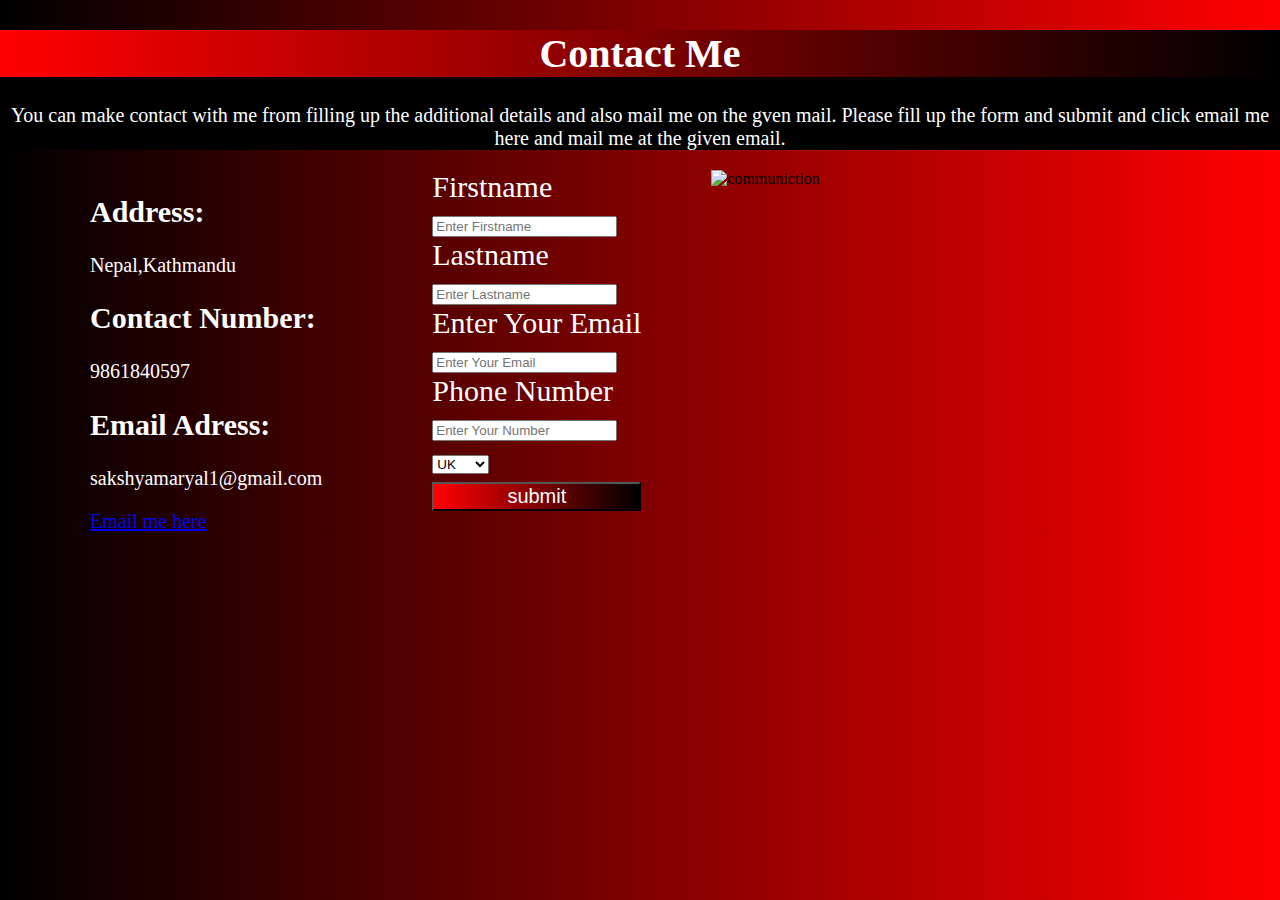
==== contact.html @ 56978b68 "assignment" ====
<!DOCTYPE html>
<html>
<head>
<title>contact</title>
<link rel="stylesheet" type="text/css" href="index.css">
</head>
<body>
<div class="contact">
<h1>Contact Me</h1>
<p>You can make contact with me from filling up the additional details and also mail me on the gven mail. Please fill up the form and submit and click email me here and mail me at the given email.</p>
</div>
<div class="fname">
<div class="adress">


<h2>Address:</h2>
<p>Nepal,Kathmandu</p>


<h2>Contact Number:</h2>
<p>9861840597</p>




<h2>Email Adress:</h2>
<p>sakshyamaryal1@gmail.com</p>


<a href="mailto:sakshyamaryal1@gmail.com">Email me here</a>
</div>
<div class="name">
Firstname<br>
<input type="text" name="firstname" required="required" placeholder="Enter Firstname"><br>


Lastname<br>
<input type="text" name="lastname" required="required" placeholder="Enter Lastname"><br>




Enter Your Email<br>
<input type="text" name="email" required="required" placeholder="Enter Your Email"><br>

Phone Number<br>
<input type="number" required="required" id="name" placeholder="Enter Your Number"><br>


<select name="Country">
<option value="UK">UK</option>
<option value="USA">USA</option>
<option value="Nepal">Nepal</option>
</select>
<div class="sumit">
<input type="submit" value="submit">
</div>
</div>

<div class="mage">
<img src="cont.png" alt="communiction" width="650" height="470">
</div>
</div>

</body>
</html>
---- index.css ----
body{
	background:linear-gradient(to right,#000000,red);
	margin:0px;
	
}
nav ul{
	margin:5px;
	padding:0%;
	
}
nav ul li{
	background:grey;
	list-style:none;
	float:left;
	margin:5px;
	padding:1%;
}
/*main{
	background-image:url(library.png);
	background-size:100%;
	background-repeat:no-repeat;
	width:1350px;
	height:550px;
	text-align:center;
	
	
}*/

.web{
	text-align:center;
	
	color:#ffffff;
	
}
.intro {
	background-color:#000000;
	color:#ffffff;
	text-align:center;
	padding:30px;
	font-size:18px;
	
	
}

.intro h1{
	font-size:60px;
	background:linear-gradient(to right, red, #000000);

}

.intro2 {
	background-color:#000000;
	color:#ffffff;
	text-align: center;
	font-size:18px;
	
	
}

.intro2 h1 {
	font-size:40px;
	background:linear-gradient(to right, red, #000000);
 }

.footer {
	text-align:center;
	color:#ffffff;
	background-color:#000000;
	
	
	font-size:18px;
}

.footer h1 {
	background:linear-gradient(to right, red, #000000);

}
.pic{
	display:flex;
	margin-left:20px;
}
.pic2{
	
	margin-left:20px;
}
.pic3{
	
	margin-left:20px;
}
.pic4{
	
	margin-left:20px;
}



















.place{
	margin-left:33%;
	color:#ffffff;
	display:flex;
	
}

.change{
	flex:coloumn;
}
	

.contact{
	margin-top:30px;
	
}

.cv{
	margin-top:30px;
	;
}
.sitereport{
	margin-top:30px;
	
}











.contact{
	font-size:20px;
	background-color:#000000;
	color:#ffffff;
	text-align:center;
}
.contact h1{
	font-size:40px;
	background:linear-gradient(to right,red,#000000);
}

.fname{
	display:flex;
	
}


.name{
	color:#ffffff;
	margin-left:110px;
	font-size:30px;
	

}

	

.adress{
	color:#ffffff;
	margin-left:90px;
	font-size:20px;
}
.mage{
	

	margin-left:70px;
}

form input[type="radio"]{
	display:none;
	
}
 .summit{
	height:60px;
	margin:45px 0;
}
.sumit input{
	width:100%;
	height:100%;
	background:linear-gradient(to right,red,#000000);
	outline:none;
	color:#ffffff;
	font-size:20px;
}
.sumit input:hover{
	background:linear-gradient(to right,blue,red);
}











*{
	box-sizing: border-box;
}
.container{
	display: grid;
	grid-template-columns: 500px auto auto auto;
	grid-template-rows: 50px auto auto auto;
	/*grid-gap:10px;*/
	padding: 10px;
	text-align:justify;

}
.container> div{
	background-color:white;
}
.top{
	color:#ffffff;
	grid-column:1/5;
	text-align:center;
	padding: 10px;
	font-size:40px;
	background:linear-gradient(to right,grey,#000000)

	
}
.item1{
	color:#ffffff;
	grid-row:2/4;
	padding:10px;
    background:linear-gradient(to right,grey,#000000);
	
}
.item2{
	color:#000000;
	grid-column:2/5;
	grid-row:2/3;
	padding:10px;
	
	/*background:linear-gradient(to right,red,#000000)*/
}
.item3{
	color:#000000;
	grid-column-start:2;
	/*background:linear-gradient(to right,red,#000000);*/
	padding:10px;
	

}
.item4{
	color:#000000;
	grid-column:4/3;
    /*background:linear-gradient(to right,red,#000000);*/
	padding:10px;
	
}

.foot{
	text-align:center;
	color:#000000;
	grid-column:1/4;
	/*background:linear-gradient(to right,red,#000000);*/
	padding:10px;
	font-size:20px;
	
}
.item2 h1{
	text-align:center;
	background-color:#000000;
	color:#ffffff;
	font-size:50px;
}
.item3 h1{
	text-align:center;
	background-color:#000000;
	color:#ffffff;
	font-size:50px;
	
}
.item4 h1{
	text-align:center;
	background-color:#000000;
	color:#ffffff;
	font-size:50px;
	
}
.foot h1{
	font-size:50px;
	text-align:center;
	background-color:#000000;
	color:#ffffff;
}











.site{
	color:#ffffff;
	text-align:center;
}



.date{
	color:#ffffff;
}


.sec{
	display:grid;
	grid-template-columns:500px auto auto  auto;
	grid-template-rows:50px auto auto auto ;
	grid-gap:10px;
	padding: 10px;
	text-align:justify;
	box-sizing:border-box;
	
}
.sec> div{
	background-color:#000000;
}
.topic{
	grid-column:1/5;
	
    color:#ffffff;
	padding:10px;
	text-align:center;
	font-size:34px;
	
}

.topic1{
	grid-row:3/6;
	background-color:#000000;
	text-align:center;
	color:#ffffff;
	padding:10px;
}
.topic1 h1{
	color:#ffffff;
    background:linear-gradient(to right,red,#000000);
}
.topic2{
	grid-column:2/4;
	grid-row:3/4;
	padding:10px;
	color:#ffffff;
	text-align:center;
}
.topic2 h1{
	color:#ffffff;
    background:linear-gradient(to right,red,#000000);
}
.topic3{
	grid-row:4/5;
	grid-column:2/4;
	padding:10px;
	color:#ffffff;
	
}
.topic3 h1{
	color:#ffffff;
    background:linear-gradient(to right,red,#000000);
}
.topic4{
	grid-row:5/5;
	grid-column:2/4;
	padding:10px;
	color:#ffffff;
	
}
.topic4 h1{
	color:#ffffff;
    background:linear-gradient(to right,red,#000000);
}
.topic5{
	grid-column:1/5;
	padding:10px;
	color:#ffffff;
	grid-row-start:6;
	
}
.topic5 h1{
	color:#ffffff;
    background:linear-gradient(to right,red,#000000);
}

.images{
	display:flex;
    color:#ffffff;
	text-align:center;
}
.images{
	font-size:50px;
}
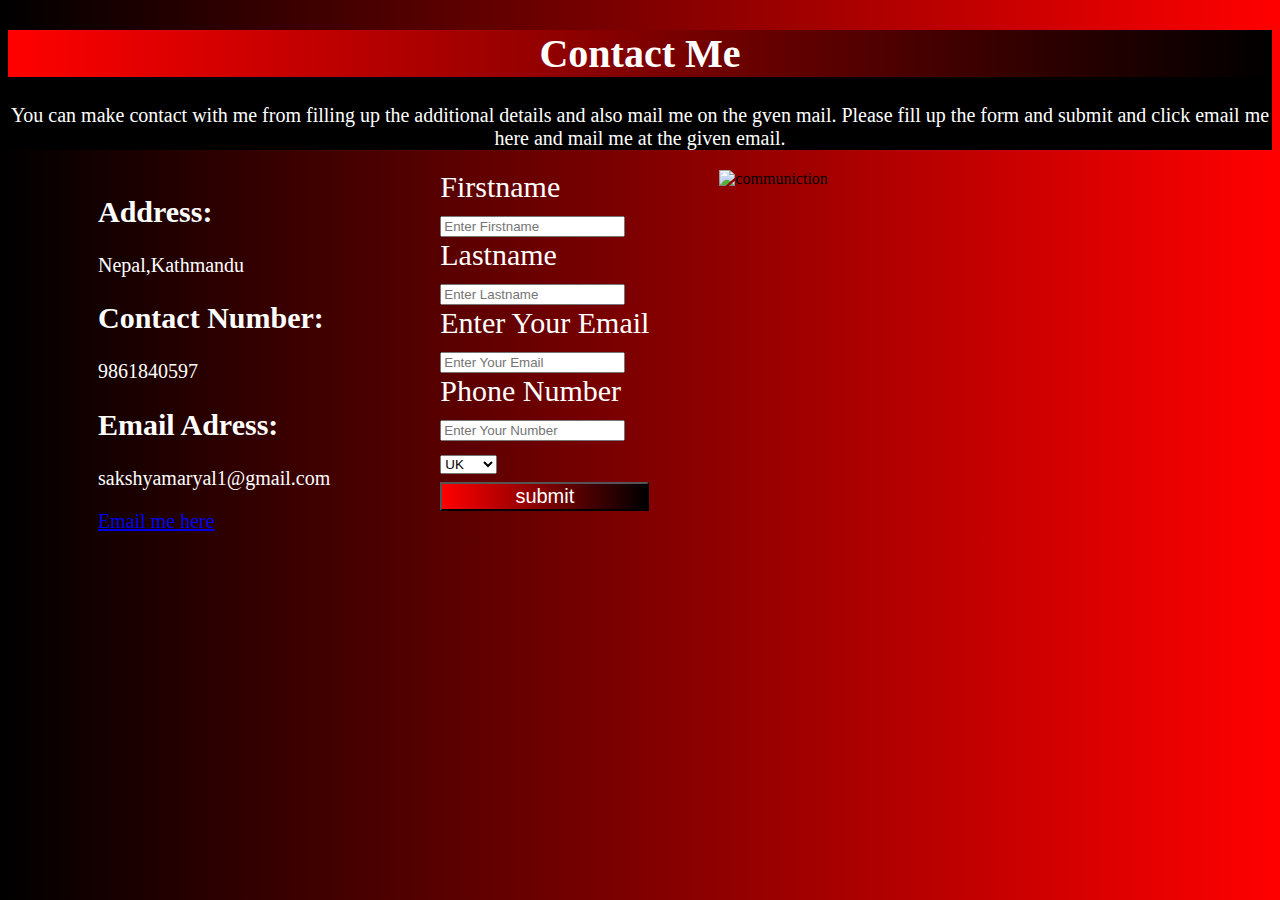
==== commit 8488d38e: "assignment" ====
--- a/contact.html
+++ b/contact.html
@@ -1,6 +1,7 @@
 <!DOCTYPE html>
-<html>
+<html class="contacta-bg" lang="en" >
 <head>
+<meta charset="UTF-8">
 <title>contact</title>
 <link rel="stylesheet" type="text/css" href="index.css">
 </head>
--- a/index.css
+++ b/index.css
@@ -1,7 +1,12 @@
-body{
-	background:linear-gradient(to right,#000000,red);
-	margin:0px;
-	
+/*body{
+	background:linear-gradient(to right,#000000,red);
+	margin:0px;
+	
+}*/
+.index-bg{
+	background-image:url(lamp.png);
+	background-repeat:no-repeat;
+	background-size:100%;
 }
 nav ul{
 	margin:5px;
@@ -26,88 +31,48 @@
 	
 }*/
 
-.web{
-	text-align:center;
-	
-	color:#ffffff;
-	
-}
+
 .intro {
-	background-color:#000000;
+
 	color:#ffffff;
 	text-align:center;
 	padding:30px;
 	font-size:18px;
-	
+
 	
 }
 
 .intro h1{
 	font-size:60px;
-	background:linear-gradient(to right, red, #000000);
-
-}
-
-.intro2 {
-	background-color:#000000;
-	color:#ffffff;
-	text-align: center;
-	font-size:18px;
-	
-	
-}
-
-.intro2 h1 {
-	font-size:40px;
-	background:linear-gradient(to right, red, #000000);
- }
-
-.footer {
-	text-align:center;
-	color:#ffffff;
-	background-color:#000000;
-	
-	
-	font-size:18px;
-}
-
-.footer h1 {
-	background:linear-gradient(to right, red, #000000);
-
-}
-.pic{
-	display:flex;
-	margin-left:20px;
-}
-.pic2{
-	
-	margin-left:20px;
-}
-.pic3{
-	
-	margin-left:20px;
-}
-.pic4{
-	
-	margin-left:20px;
-}
-
-
-
-
-
-
-
-
-
-
-
-
-
-
-
-
-
+	/*background:linear-gradient(to right, red, #000000);*/
+    color:#ffffff;
+
+}
+
+.intro p{
+	background-color:#000000;
+	opacity:0.6;
+}
+
+
+
+
+
+
+
+
+
+
+
+
+
+
+
+
+.port-bg{
+	background:linear-gradient(to right,#000000,red);
+	margin:0px;
+}
 
 
 .place{
@@ -144,7 +109,10 @@
 
 
 
-
+.contacta-bg{
+	background:linear-gradient(to right,#000000,red);
+	margin:0px;
+}
 
 .contact{
 	font-size:20px;
@@ -212,11 +180,15 @@
 
 
 
-
+.cv-bg{
+	background:linear-gradient(to right,#000000,red);
+	margin:0px;
+}
 
 *{
 	box-sizing: border-box;
 }
+
 .container{
 	display: grid;
 	grid-template-columns: 500px auto auto auto;
@@ -314,7 +286,10 @@
 
 
 
-
+.siter-bg{
+	background:linear-gradient(to right,#000000,red);
+	margin:0px;
+}
 
 .site{
 	color:#ffffff;
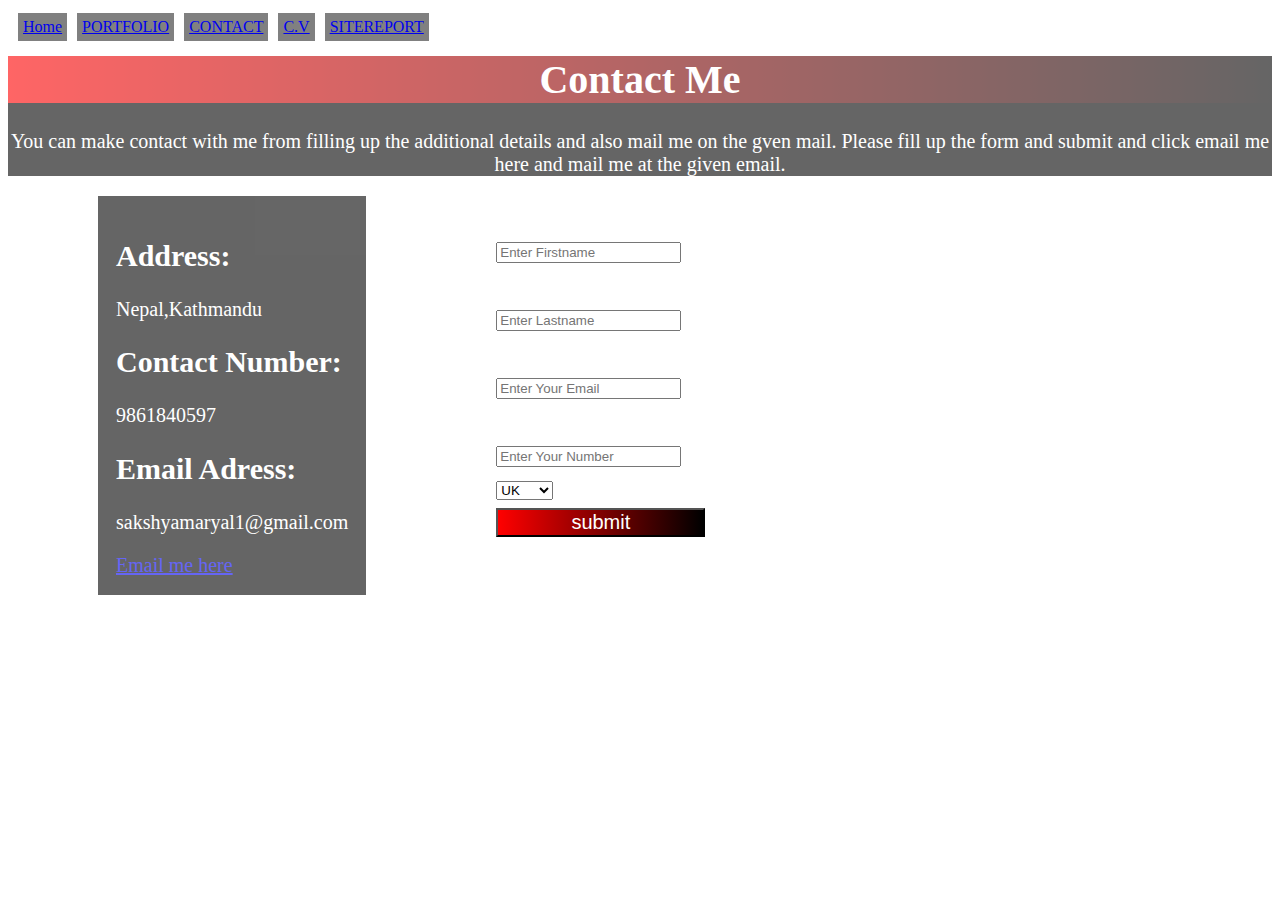
==== commit 73f1d714: "assignment" ====
--- a/contact.html
+++ b/contact.html
@@ -6,6 +6,18 @@
 <link rel="stylesheet" type="text/css" href="index.css">
 </head>
 <body>
+<nav>
+<ul>
+<li><a href="index.html">Home</a></li>
+<li><a href="portfolio.html">PORTFOLIO</a></li>
+<li><a href="contact.html">CONTACT</a></li>
+<li><a href="cv.html">C.V</a></li>
+<li><a href="sitereport.html">SITEREPORT</a></li>
+</ul>
+</nav><br>
+
+
+
 <div class="contact">
 <h1>Contact Me</h1>
 <p>You can make contact with me from filling up the additional details and also mail me on the gven mail. Please fill up the form and submit and click email me here and mail me at the given email.</p>
@@ -29,6 +41,7 @@
 
 
 <a href="mailto:sakshyamaryal1@gmail.com">Email me here</a>
+<!--https://www.youtube.com/watch?v=j_lo8rvpsh4  -->
 </div>
 <div class="name">
 Firstname<br>
@@ -58,9 +71,9 @@
 </div>
 </div>
 
-<div class="mage">
+<!--<div class="mage">
 <img src="cont.png" alt="communiction" width="650" height="470">
-</div>
+</div>-->
 </div>
 
 </body>
--- a/index.css
+++ b/index.css
@@ -1,24 +1,47 @@
+
 /*body{
 	background:linear-gradient(to right,#000000,red);
 	margin:0px;
 	
 }*/
+
+
+
+
+
 .index-bg{
 	background-image:url(lamp.png);
 	background-repeat:no-repeat;
 	background-size:100%;
 }
+/*.menu{
+	display:flex;
+	list-style:none;
+	
+}
+.menu1{
+	background:grey;
+	
+}*/
 nav ul{
 	margin:5px;
 	padding:0%;
+	text-decoration:none;
 	
 }
 nav ul li{
+	text-decoration:none;
 	background:grey;
 	list-style:none;
 	float:left;
 	margin:5px;
-	padding:1%;
+	padding:5px;
+	
+}
+nav ul li a:hover{
+	color:green;
+	background-color:red;
+	
 }
 /*main{
 	background-image:url(library.png);
@@ -110,8 +133,11 @@
 
 
 .contacta-bg{
-	background:linear-gradient(to right,#000000,red);
+	/*background:linear-gradient(to right,#000000,red);*/
 	margin:0px;
+    background-image:url(cont.png);
+	background-repeat:no-repeat;
+	background-size:100%;
 }
 
 .contact{
@@ -119,10 +145,12 @@
 	background-color:#000000;
 	color:#ffffff;
 	text-align:center;
+	opacity:0.6;
 }
 .contact h1{
 	font-size:40px;
 	background:linear-gradient(to right,red,#000000);
+	
 }
 
 .fname{
@@ -133,10 +161,11 @@
 
 .name{
 	color:#ffffff;
-	margin-left:110px;
+	margin-left:130px;
 	font-size:30px;
-	
-
+	/*background-color:#000000;
+	opacity:0.6;
+	padding:20px;*/
 }
 
 	
@@ -145,6 +174,9 @@
 	color:#ffffff;
 	margin-left:90px;
 	font-size:20px;
+	background-color:#000000;
+	opacity:0.6;
+	padding:18px;
 }
 .mage{
 	
@@ -156,6 +188,7 @@
 	display:none;
 	
 }
+/*https://www.w3schools.com/css/css_form.asp*/
  .summit{
 	height:60px;
 	margin:45px 0;
@@ -180,14 +213,14 @@
 
 
 
-.cv-bg{
+/*.cv-bg{
 	background:linear-gradient(to right,#000000,red);
 	margin:0px;
-}
-
-*{
+}*/
+
+/*{
 	box-sizing: border-box;
-}
+}*/
 
 .container{
 	display: grid;
@@ -201,13 +234,15 @@
 .container> div{
 	background-color:white;
 }
+/*https://developer.mozilla.org/en-US/docs/Web/CSS/grid-column*/
 .top{
 	color:#ffffff;
 	grid-column:1/5;
+	
 	text-align:center;
 	padding: 10px;
 	font-size:40px;
-	background:linear-gradient(to right,grey,#000000)
+	background:linear-gradient(to right,grey,#000000);
 
 	
 }
@@ -287,13 +322,17 @@
 
 
 .siter-bg{
-	background:linear-gradient(to right,#000000,red);
+	background:linear-gradient(#000000,red);
+    /*background-image:url(glass.png);*/
+	background-repeat:no-repeat;
+	background-size:100%;
 	margin:0px;
 }
 
 .site{
 	color:#ffffff;
 	text-align:center;
+	
 }
 
 
@@ -311,10 +350,20 @@
 	padding: 10px;
 	text-align:justify;
 	box-sizing:border-box;
-	
+	animation-name:example;
+	animation-duration:60s;
+	animation-delay:2s;
+}
+@keyframes example{
+	0%{background-color:#ffffff;}
+	25%{background-color:green;}
+	50%{background-color:yellow;}
+	75%{background-color:red;}
+	100%{background-color:grey;}
 }
 .sec> div{
 	background-color:#000000;
+	
 }
 .topic{
 	grid-column:1/5;
@@ -382,11 +431,21 @@
     background:linear-gradient(to right,red,#000000);
 }
 
+
 .images{
+	font-size:30px;
+	color:#ffffff;
+	text-align:center;
+}
+.images{
+	
+}
+.logo{
 	display:flex;
-    color:#ffffff;
-	text-align:center;
-}
-.images{
-	font-size:50px;
-}+}
+.validation{
+	color:#ffffff;
+	text-align:center;
+}
+@media screen and (max-width:600px)
+
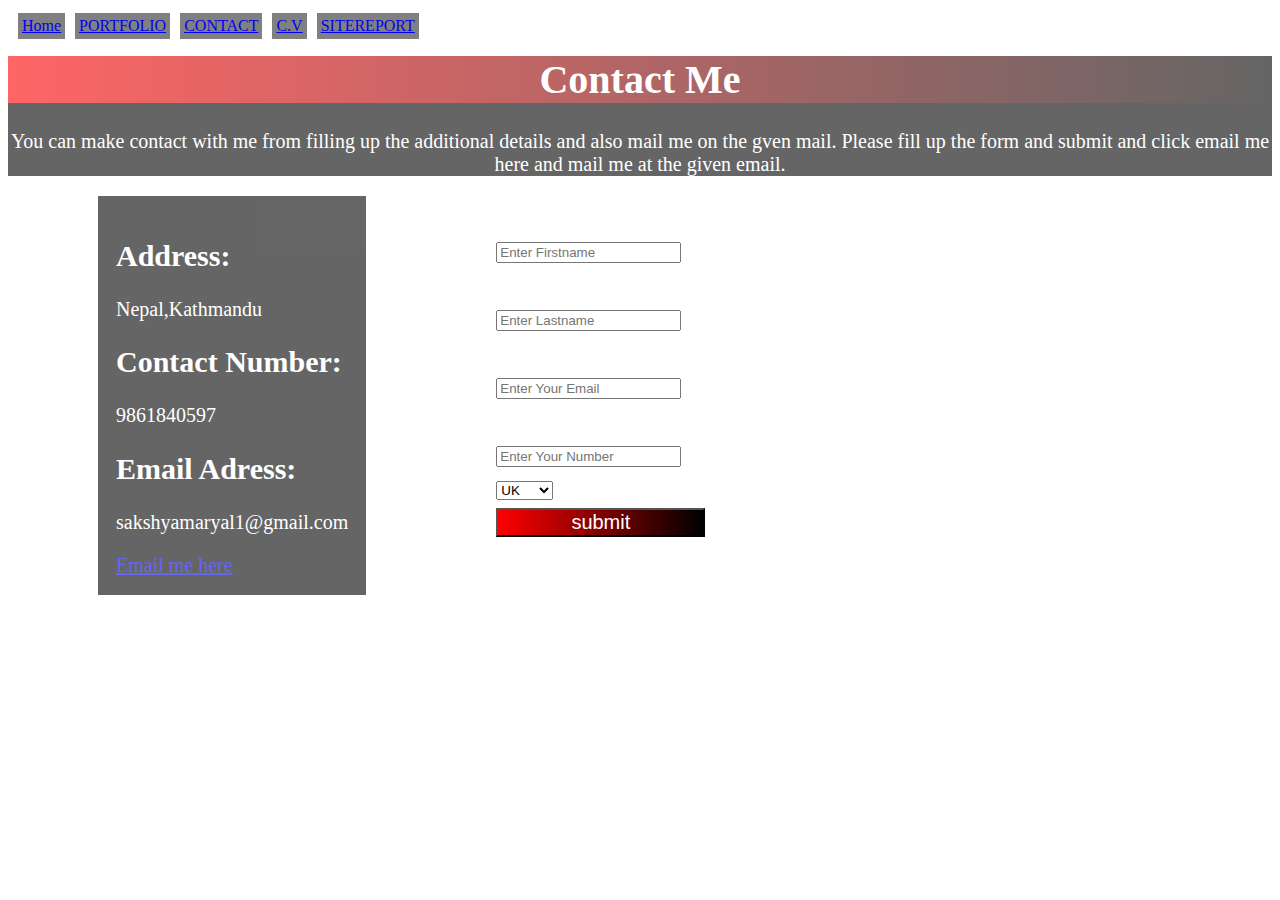
==== commit 48545d3a: "assignment" ====
--- a/contact.html
+++ b/contact.html
@@ -2,6 +2,7 @@
 <html class="contacta-bg" lang="en" >
 <head>
 <meta charset="UTF-8">
+<!--https://www.w3schools.com/tags/att_meta_charset.asp-->
 <title>contact</title>
 <link rel="stylesheet" type="text/css" href="index.css">
 </head>
@@ -15,6 +16,7 @@
 <li><a href="sitereport.html">SITEREPORT</a></li>
 </ul>
 </nav><br>
+
 
 
 
--- a/index.css
+++ b/index.css
@@ -23,26 +23,43 @@
 	background:grey;
 	
 }*/
+nav{
+	text-decoration:none;
+	color:whitt;
+}
 nav ul{
 	margin:5px;
 	padding:0%;
 	text-decoration:none;
+	color:#ffffff;
 	
 }
 nav ul li{
+	color:#ffffff;
 	text-decoration:none;
 	background:grey;
 	list-style:none;
 	float:left;
 	margin:5px;
-	padding:5px;
+	padding:4px;
 	
 }
 nav ul li a:hover{
 	color:green;
 	background-color:red;
-	
-}
+	padding:7px;
+	
+	
+}
+
+/*nav div{
+    width: 35px;
+    height: 5px;
+    background-color: #ffffff;
+    margin: 6px 0;
+	text-decoration:none;
+	opacity:0.6;
+}*/
 /*main{
 	background-image:url(library.png);
 	background-size:100%;
@@ -351,7 +368,7 @@
 	text-align:justify;
 	box-sizing:border-box;
 	animation-name:example;
-	animation-duration:60s;
+	animation-duration:40s;
 	animation-delay:2s;
 }
 @keyframes example{
@@ -447,5 +464,13 @@
 	color:#ffffff;
 	text-align:center;
 }
-@media screen and (max-width:600px)
-
+/*@media screen and (max-width:600px){
+	section{
+	
+     width: 35px;
+     height: 5px;
+     background-color: black;
+      margin: 6px 0;
+	}
+}*/
+
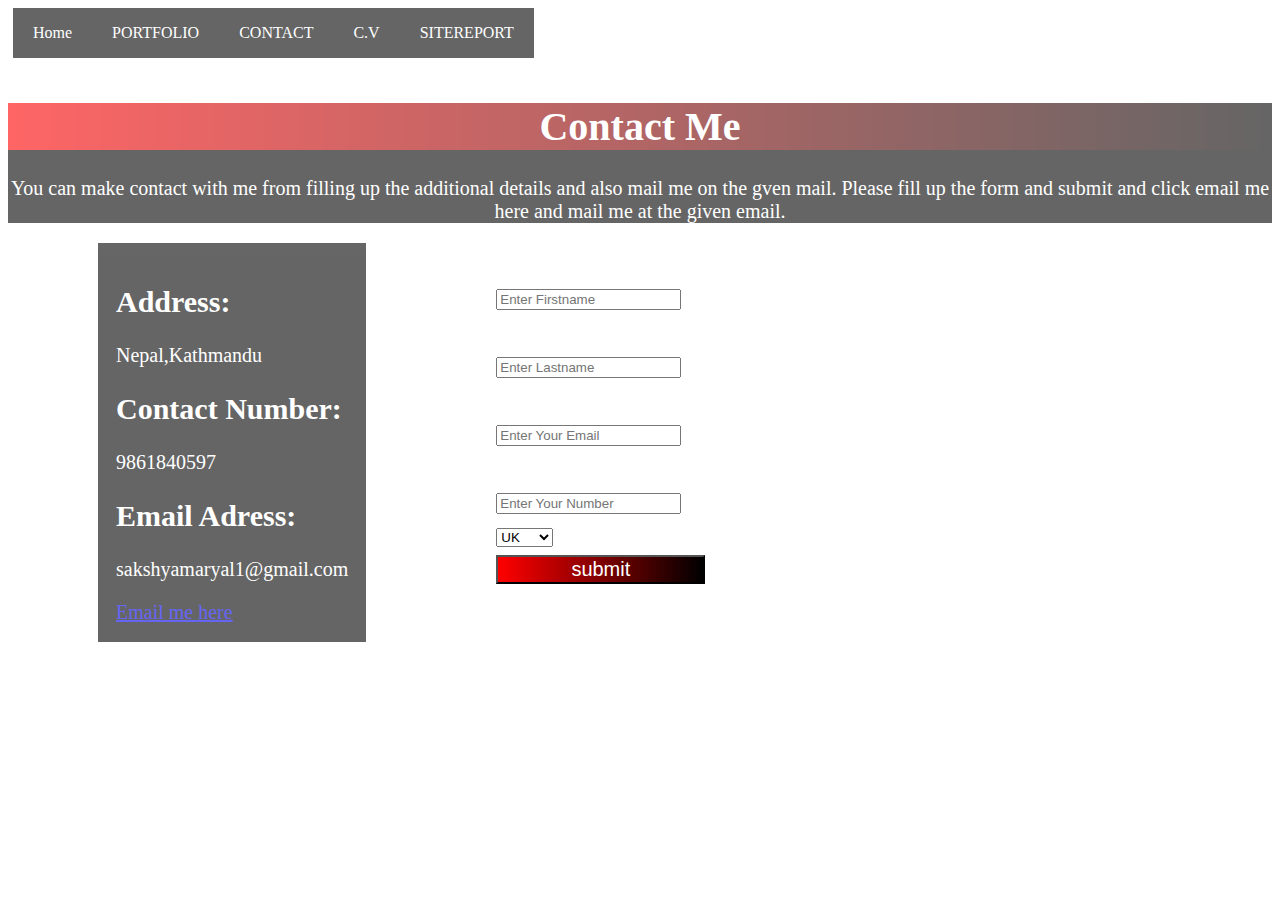
==== commit 2ca5ccde: "assignment" ====
--- a/contact.html
+++ b/contact.html
@@ -1,6 +1,8 @@
 <!DOCTYPE html>
 <html class="contacta-bg" lang="en" >
 <head>
+<meta name="viewport" content="width=device-width, initial-scale=1.0">
+<!--https://www.w3schools.com/tags/tag_meta.asp-->
 <meta charset="UTF-8">
 <!--https://www.w3schools.com/tags/att_meta_charset.asp-->
 <title>contact</title>
@@ -20,7 +22,7 @@
 
 
 
-<div class="contact">
+<div class="contactor">
 <h1>Contact Me</h1>
 <p>You can make contact with me from filling up the additional details and also mail me on the gven mail. Please fill up the form and submit and click email me here and mail me at the given email.</p>
 </div>
--- a/index.css
+++ b/index.css
@@ -1,8 +1,6 @@
 
 /*body{
-	background:linear-gradient(to right,#000000,red);
-	margin:0px;
-	
+
 }*/
 
 
@@ -24,30 +22,43 @@
 	
 }*/
 nav{
-	text-decoration:none;
-	color:whitt;
+	
+	color:#ffffff;
+	width:100%;
+	height:50px;
+	
 }
 nav ul{
 	margin:5px;
 	padding:0%;
-	text-decoration:none;
+	
 	color:#ffffff;
 	
 }
 nav ul li{
 	color:#ffffff;
-	text-decoration:none;
-	background:grey;
+
+	background:#000000;
 	list-style:none;
 	float:left;
-	margin:5px;
-	padding:4px;
-	
+	display:inline-block;
+	/*margin:5px;
+	padding:4px;*/
+	line-height:50px;
+	opacity:0.6;
+	
+}
+ ul li a{
+	text-decoration:none;
+	padding:0 20px;
+	color:#ffffff;
 }
 nav ul li a:hover{
-	color:green;
-	background-color:red;
-	padding:7px;
+	color:#000000;
+	background-color:#ffffff;
+	/*padding:7px;*/
+	
+	
 	
 	
 }
@@ -83,7 +94,7 @@
 }
 
 .intro h1{
-	font-size:60px;
+	font-size:3rem;
 	/*background:linear-gradient(to right, red, #000000);*/
     color:#ffffff;
 
@@ -134,7 +145,7 @@
 
 .cv{
 	margin-top:30px;
-	;
+	
 }
 .sitereport{
 	margin-top:30px;
@@ -157,14 +168,14 @@
 	background-size:100%;
 }
 
-.contact{
+.contactor{
 	font-size:20px;
 	background-color:#000000;
 	color:#ffffff;
 	text-align:center;
 	opacity:0.6;
 }
-.contact h1{
+.contactor h1{
 	font-size:40px;
 	background:linear-gradient(to right,red,#000000);
 	
@@ -195,11 +206,11 @@
 	opacity:0.6;
 	padding:18px;
 }
-.mage{
+/*.mage{
 	
 
 	margin-left:70px;
-}
+}*/
 
 form input[type="radio"]{
 	display:none;
@@ -371,7 +382,7 @@
 	animation-duration:40s;
 	animation-delay:2s;
 }
-@keyframes example{
+@keyframes example {
 	0%{background-color:#ffffff;}
 	25%{background-color:green;}
 	50%{background-color:yellow;}
@@ -437,10 +448,11 @@
     background:linear-gradient(to right,red,#000000);
 }
 .topic5{
+	grid-row-start:6;
 	grid-column:1/5;
 	padding:10px;
 	color:#ffffff;
-	grid-row-start:6;
+	
 	
 }
 .topic5 h1{
@@ -454,9 +466,6 @@
 	color:#ffffff;
 	text-align:center;
 }
-.images{
-	
-}
 .logo{
 	display:flex;
 }
@@ -464,13 +473,394 @@
 	color:#ffffff;
 	text-align:center;
 }
-/*@media screen and (max-width:600px){
-	section{
-	
-     width: 35px;
-     height: 5px;
-     background-color: black;
-      margin: 6px 0;
-	}
+.reference{
+	font-size:18px;
+	color:#ffffff;
+	background:linear-gradient(to right,red,#000000);
+	
+}
+.reference h1{
+	font-size:35px;
+	color:#ffffff;
+	background:linear-gradient(to right,red,#000000);
+	transition:4s;
+	
+}
+.reference:hover{
+	color:yellow;
+	background:linear-gradient(to right,blue,red);
+	
+}
+/*@media type and (max-width:650px){
+	
+.index-bg{
+background-color:red;
+}
+
 }*/
-
+@media only screen and (max-width: 600px) {
+	nav{
+		height:20px;
+	}
+	nav ul li{
+		
+		
+	    font-size:7px;
+		display:inline;
+		line-height:20px;
+		width:50px;
+		padding:1px;
+	}
+	
+	
+	
+	.intro h1{
+		font-size:12px;
+		
+	}
+   .intro p{
+		font-size:10px;
+	}
+  .place{
+	  margin-left:15%;
+	  
+	  
+  }
+  
+  
+  
+  
+  
+  
+  .ind{
+	  width:225px;
+	  height:150px;
+	  
+  }
+  .contact{
+	  width:225px;
+	  height:150px;
+	  
+  }
+  .cv{
+	  width:225px;
+	  height:150px;
+  }
+  .sitereport{
+	  width:225px;
+	  height:150px;
+  }
+  
+  
+  
+  
+  
+  
+  
+  .contactor h1{
+	  font-size:10px;
+	  
+  }
+  .contactor{
+	  font-size:8px;
+  }
+  .name{
+	margin-left:20px;
+    font-size:10px;
+	height:10px;
+	
+  }
+  .adress{
+	
+	margin-left:20px;
+	font-size:7px;
+	
+	
+    padding:6px;
+	padding-bottom:1px;
+	}
+	.adress h1{
+		font-size:9px;
+		
+	}
+	.summit{
+	height:10px;
+	margin:5px 0;
+	
+	}
+	
+	
+	
+	.summit input{
+		height:10px;
+		width:20px;
+	}
+	
+	
+	
+	
+	
+	
+    .top{
+	
+	grid-column:1/3;
+	
+	text-align:center;
+
+	font-size:10px;
+	}
+	.item1{
+	font-size:8px;
+	
+	padding:1px;
+	grid-column:1/3;
+	grid-row:2/3
+	
+	
+   
+    }
+	.item1 h1{
+	font-size:10px;
+	
+	padding:1px;
+	
+	
+   
+    }
+	.adjust{
+		height:80px;
+		width:80px;
+	}
+	
+    .item2{
+	font-size:10px;	
+	padding:1px;
+	grid-column:1/3;
+	grid-row-start:3;
+	
+    }
+	.item2 h1{
+	font-size:10px;
+	text-align:center;
+	padding:1px;
+   
+    }
+    .item3{
+	font-size:10px;
+	padding:1px;
+	
+    grid-column:1/3;
+	grid-row-start:4;
+
+    }
+	.item3 h1{
+	font-size:10px;
+	
+	padding:1px;
+   
+    }
+    .item4{	
+	font-size:10px;
+	padding:1px;
+	grid-column:1/3;
+	grid-row-start:5
+    }
+	.item4 h1{
+	font-size:10px;
+	
+	padding:1px;
+   
+    }
+
+    .foot{	
+	font-size:10px;
+	padding:1px;
+	grid-column:1/3;
+	grid-row-start:span5;
+    }
+	.foot h1{
+	font-size:10px;
+	
+	padding:1px;
+   
+    }
+	
+	
+	
+	
+	
+	
+	
+	.site{
+		font-size:12px;
+	}
+	.date{
+		font-size:10px;
+	}
+	.cube{
+		width:350px;
+	}
+	.topic{
+	grid-column:1/3;
+	
+    
+	padding:1px;
+	text-align:center;
+	font-size:9px;
+	width:350px;
+	}
+
+    .topic1{
+	grid-row:2/3;
+	grid-column:1/3;
+	font-size:9px;
+
+	width:350px;
+   }
+   .topic1 h1{
+	font-size:9px;
+	width:350px;
+	
+	
+	
+   }
+   .github{
+	   width:300px;
+	   height:150px;
+	   
+   }
+  
+	
+	.topic2{
+	grid-column:1/3;
+	grid-row-start:3;
+	font-size:9px;
+	width:350px;
+	
+    }
+   .topic2 h1{
+	font-size:9px;
+	width:350px;
+	
+    }
+   .topic3{
+	grid-row-start:4;
+	grid-column:1/3;
+	font-size:9px;
+	width:350px;
+	
+	
+	
+   }
+   .topic3 h1{
+	font-size:9px;
+	width:350px;
+	
+    }
+    .topic4{
+	grid-row-start:5;
+	grid-column:1/3;
+	width:350px;
+	font-size:9px;
+	
+    }
+    .topic4 h1{
+	font-size:9px;
+	width:350px;
+    }
+    .topic5{
+	grid-row-start:6;
+	grid-column:1/3;
+	font-size:9px;
+	
+	width:350px;
+    }
+    .topic5 h1{
+		width:350px;
+	font-size:9px;
+    }
+    .image1{
+		font-size:10px;
+		
+	}
+	.one{
+		width:350px;
+		height:190px;
+	}
+	.two{
+		width:350px;
+		height:190px;
+	}
+	.three{
+		width:350px;
+		height:190px;}
+	.four{
+		width:350px;
+		height:190px;
+	}
+	.five{
+		width:350px;
+		height:190px;
+	}
+	.six{
+		width:350px;
+		height:190px;
+	}
+	.seven{
+		width:350px;
+		height:190px;
+	}
+	.eight{
+		width:350px;
+		height:190px;
+		}
+	.nine{
+		width:350px;
+		height:190px;
+	}
+	.ten{
+		width:350px;
+		height:190px;
+	}
+	.eleven{
+		width:350px;
+		height:190px;
+		}
+	.twelve{
+		width:350px;
+		height:190px;
+		}
+	.validation{
+		font-size:9px;
+	}	
+	.thirteen{
+		width:350px;
+		height:190px;
+	}
+	.fourteen{
+		width:350px;
+		height:190px;
+	}
+	.fiveteen{
+		width:350px;
+		height:190px;
+	}
+	.sixteen{
+		width:350px;
+		height:190px;
+	}
+	.seventeen{
+		width:350px;
+		height:190px;
+	}
+	.reference{
+		font-size:10px;
+		
+	}
+	.reference h1{
+		font-size:12px;
+	}
+	
+}
+	
+@media only screen and (min-width: 390px) 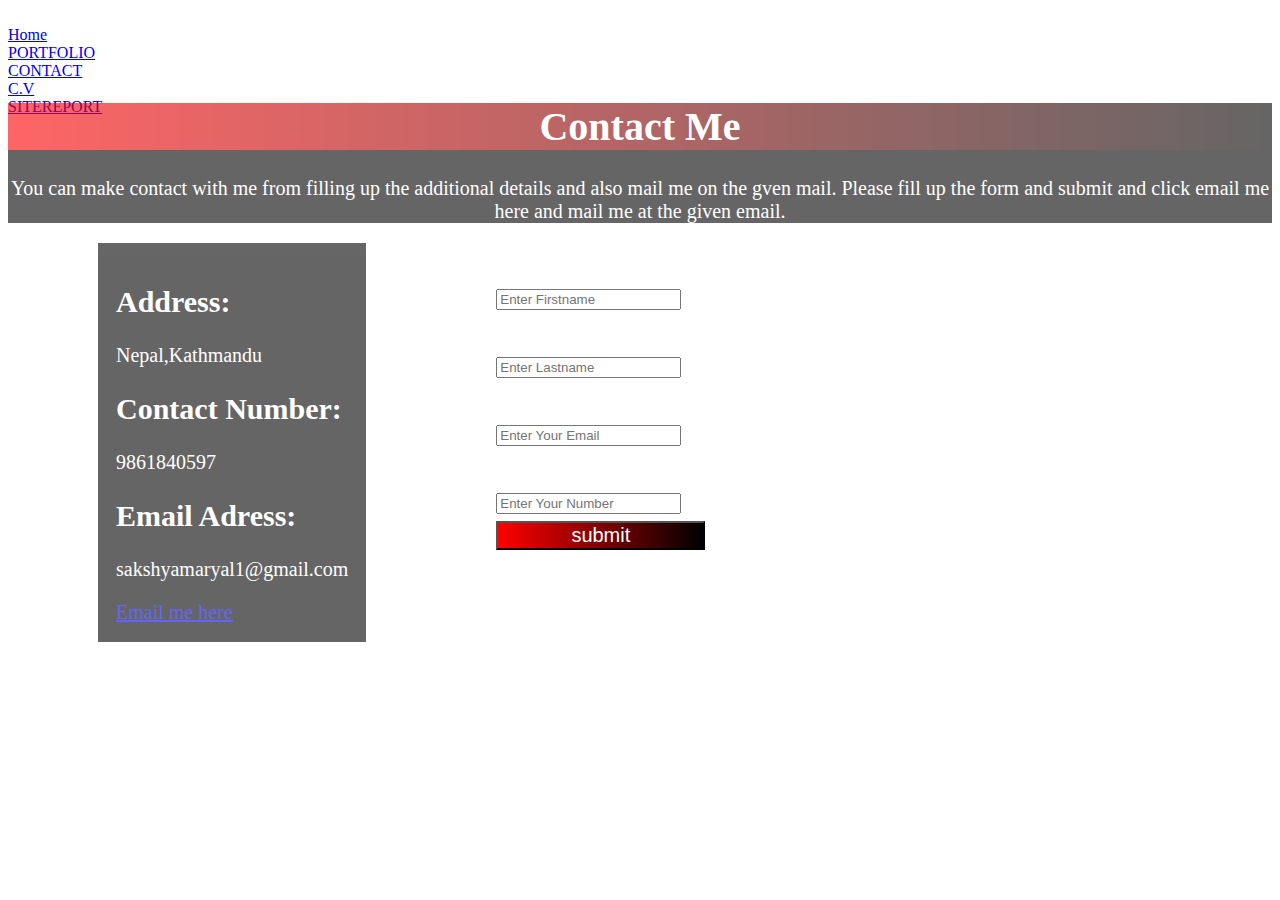
==== commit 01e6a4e2: "change in order list and option of country is removed" ====
--- a/contact.html
+++ b/contact.html
@@ -10,13 +10,13 @@
 </head>
 <body>
 <nav>
-<ul>
+<0l>
 <li><a href="index.html">Home</a></li>
 <li><a href="portfolio.html">PORTFOLIO</a></li>
 <li><a href="contact.html">CONTACT</a></li>
 <li><a href="cv.html">C.V</a></li>
 <li><a href="sitereport.html">SITEREPORT</a></li>
-</ul>
+</ol>
 </nav><br>
 
 
@@ -65,11 +65,11 @@
 <input type="number" required="required" id="name" placeholder="Enter Your Number"><br>
 
 
-<select name="Country">
+<!--<select name="Country">
 <option value="UK">UK</option>
 <option value="USA">USA</option>
 <option value="Nepal">Nepal</option>
-</select>
+</select>-->
 <div class="sumit">
 <input type="submit" value="submit">
 </div>
--- a/index.css
+++ b/index.css
@@ -133,9 +133,9 @@
 	
 }
 
-.change{
-	flex:coloumn;
-}
+/*.change{
+	flex:column;
+}*/
 	
 
 .contact{
@@ -166,6 +166,7 @@
     background-image:url(cont.png);
 	background-repeat:no-repeat;
 	background-size:100%;
+	
 }
 
 .contactor{
@@ -246,9 +247,9 @@
 	margin:0px;
 }*/
 
-/*{
+{
 	box-sizing: border-box;
-}*/
+}
 
 .container{
 	display: grid;
@@ -270,7 +271,7 @@
 	text-align:center;
 	padding: 10px;
 	font-size:40px;
-	background:linear-gradient(to right,grey,#000000);
+	background:linear-gradient(grey,#000000);
 
 	
 }
@@ -278,7 +279,7 @@
 	color:#ffffff;
 	grid-row:2/4;
 	padding:10px;
-    background:linear-gradient(to right,grey,#000000);
+    background:linear-gradient(grey,#000000);
 	
 }
 .item2{
@@ -395,7 +396,7 @@
 }
 .topic{
 	grid-column:1/5;
-	
+	box-sizing:border-box;
     color:#ffffff;
 	padding:10px;
 	text-align:center;
@@ -491,6 +492,60 @@
 	background:linear-gradient(to right,blue,red);
 	
 }
+.cube{
+	width:100%;
+} 
+.one{
+	width:100%;
+}
+.two{
+	width:100%;
+}
+.three{
+	width:100%;
+}	
+.four{
+	width:100%;
+	
+}
+
+.seven{
+	width:100%;	
+}
+.eight{
+		
+}
+.nine{
+	width:100%;
+		
+}
+
+
+.ten{
+    width:1-0%;
+	}
+.eleven{
+	width:100%;	
+}
+.twelve{
+	width:100%;	
+}
+
+
+
+
+
+
+
+
+
+
+
+
+
+
+
+
 /*@media type and (max-width:650px){
 	
 .index-bg{
@@ -508,7 +563,7 @@
 	    font-size:7px;
 		display:inline;
 		line-height:20px;
-		width:50px;
+		width:60px;
 		padding:1px;
 	}
 	
@@ -555,7 +610,7 @@
   
   
   
-  
+ 
   
   .contactor h1{
 	  font-size:10px;
@@ -568,8 +623,11 @@
 	margin-left:20px;
     font-size:10px;
 	height:10px;
+	width:70px;
+	
 	
   }
+
   .adress{
 	
 	margin-left:20px;
@@ -584,7 +642,7 @@
 		
 	}
 	.summit{
-	height:10px;
+	height:5px;
 	margin:5px 0;
 	
 	}
@@ -592,8 +650,10 @@
 	
 	
 	.summit input{
-		height:10px;
+		height:5px;
 		width:20px;
+		
+		font-size:5px;
 	}
 	
 	
@@ -663,7 +723,7 @@
 	font-size:10px;
 	padding:1px;
 	grid-column:1/3;
-	grid-row-start:5
+	grid-row-start:5;
     }
 	.item4 h1{
 	font-size:10px;
@@ -853,6 +913,10 @@
 		width:350px;
 		height:190px;
 	}
+	.eighteen{
+		width:350px;
+		height:190px;
+	}
 	.reference{
 		font-size:10px;
 		
@@ -863,4 +927,4 @@
 	
 }
 	
-@media only screen and (min-width: 390px) +/*@media only screen and (min-width: 390px);*/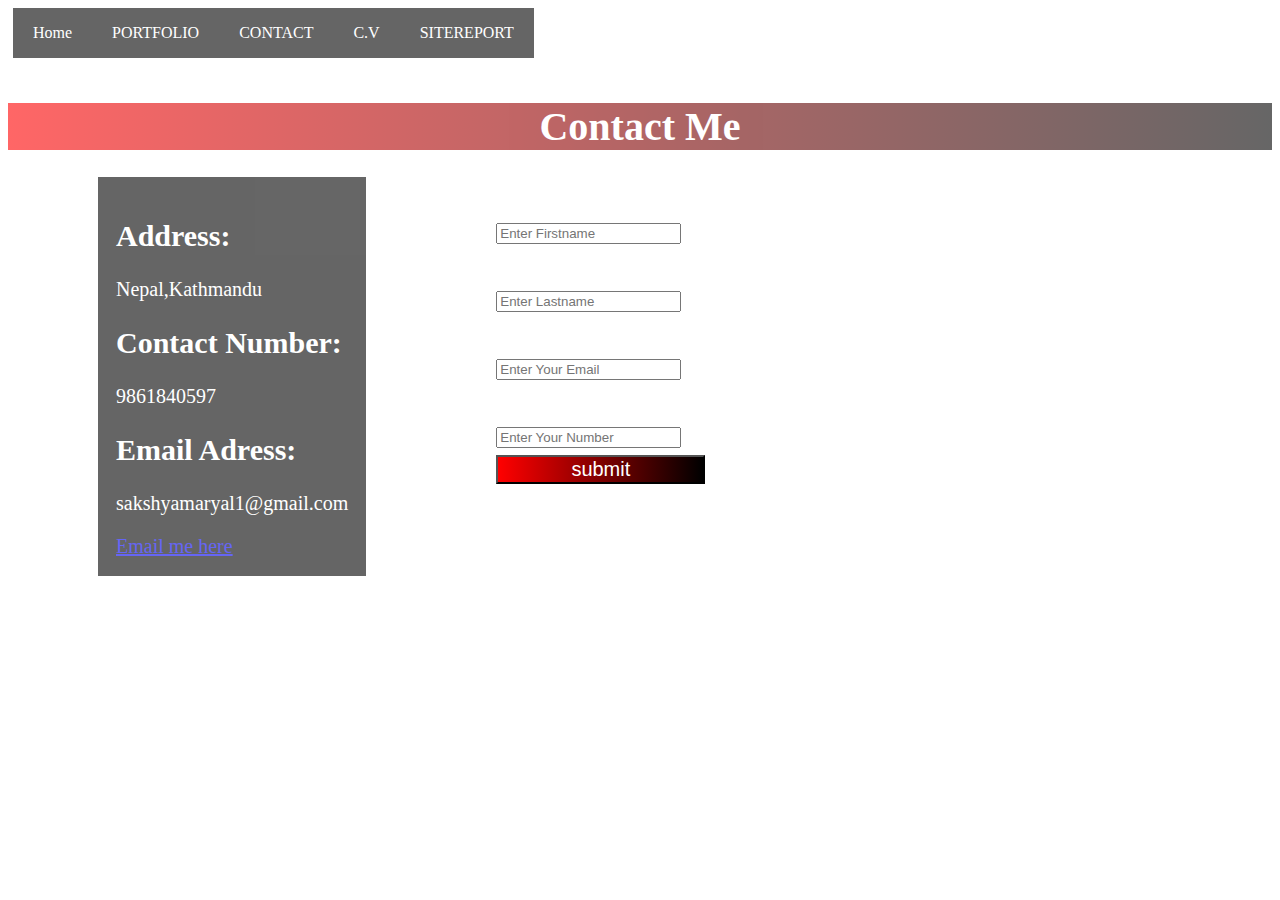
==== commit 80d17f85: "i commented the paragraph to make contact more attractive and made unorderlist for nav" ====
--- a/contact.html
+++ b/contact.html
@@ -10,21 +10,21 @@
 </head>
 <body>
 <nav>
-<0l>
+<ul>
 <li><a href="index.html">Home</a></li>
 <li><a href="portfolio.html">PORTFOLIO</a></li>
 <li><a href="contact.html">CONTACT</a></li>
 <li><a href="cv.html">C.V</a></li>
 <li><a href="sitereport.html">SITEREPORT</a></li>
-</ol>
+</ul>
 </nav><br>
 
 
 
 
 <div class="contactor">
-<h1>Contact Me</h1>
-<p>You can make contact with me from filling up the additional details and also mail me on the gven mail. Please fill up the form and submit and click email me here and mail me at the given email.</p>
+<h1>Contact Me </h1>
+<!--<p>You can make contact with me from filling up the additional details and also mail me on the gven mail. Please fill up the form and submit and click email me here and mail me at the given email.</p>-->
 </div>
 <div class="fname">
 <div class="adress">
